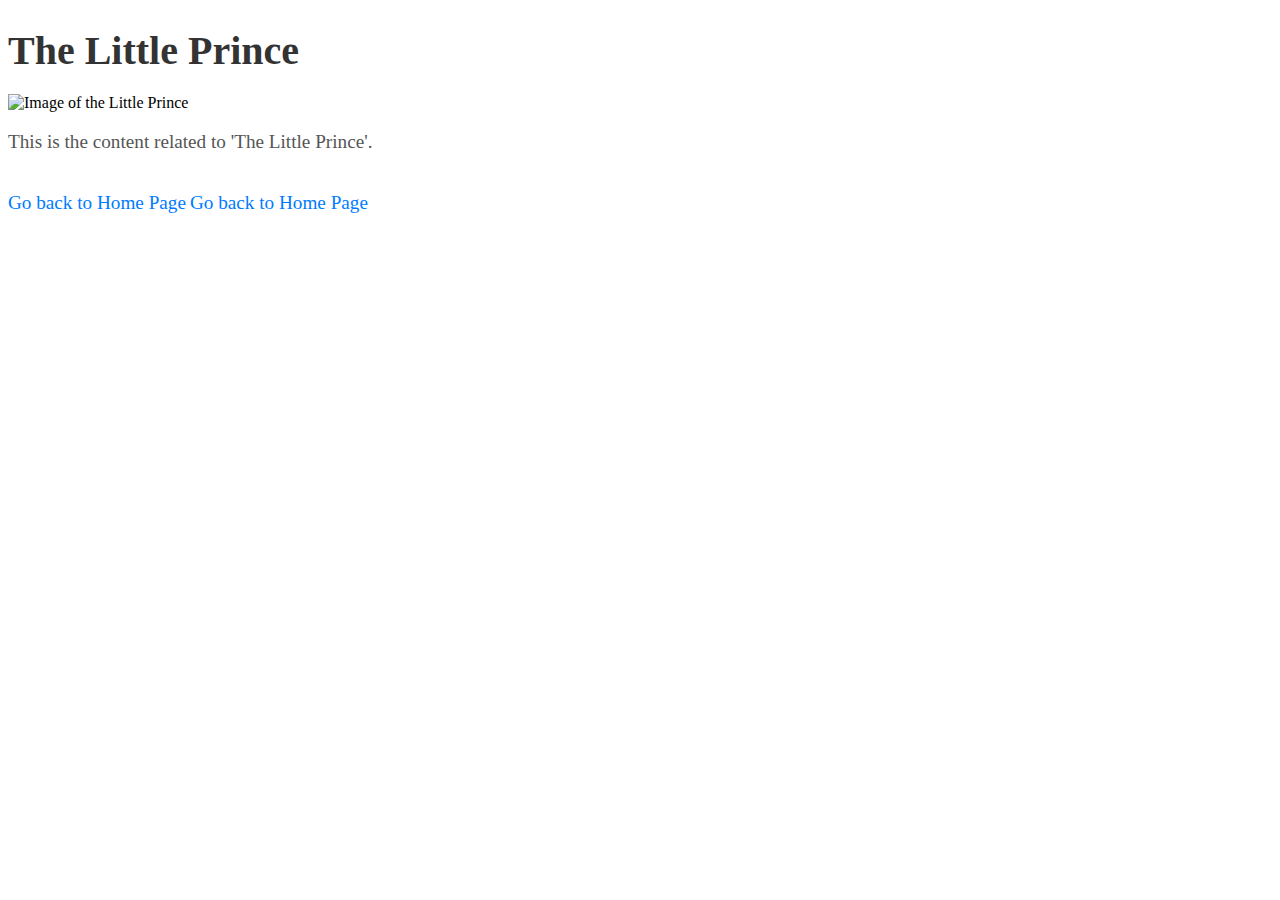
==== little_prince.html @ 6fb0fa12 "Update little_prince.html" ====
<!DOCTYPE html>
<html lang="en">
<head>
    <meta charset="UTF-8">
    <meta name="viewport" content="width=device-width, initial-scale=1.0">
    <title>Little Prince</title>
    <!-- Link to the external CSS file -->
    <link rel="stylesheet" href="styles.css">
</head>
<body>
    <h1>The Little Prince</h1>
    <img src="path-to-image.jpg" alt="Image of the Little Prince" class="center-image">
    <p>This is the content related to 'The Little Prince'.</p>
    <!-- Link to go back to index.html -->
    <a href="index.html">Go back to Home Page</a>
</body>
</html>
<a href="index.html">Go back to Home Page</a>
---- styles.css ----
<link rel="stylesheet" href="styles.css">
/* Centering text and images */
body {
    font-family: Arial, sans-serif;
    background-color: #f0f0f0;
    text-align: center;
    margin: 0;
    padding: 20px;
}

h1 {
    color: #333;
    font-size: 2.5em;
    margin-bottom: 20px;
}

p {
    font-size: 1.2em;
    color: #555;
}

.center-image {
    display: block;
    margin: 0 auto;
    max-width: 100%;
    height: auto;
}

a {
    display: inline-block;
    margin-top: 20px;
    text-decoration: none;
    color: #007BFF;
    font-size: 1.2em;
}

a:hover {
    color: #0056b3;
}
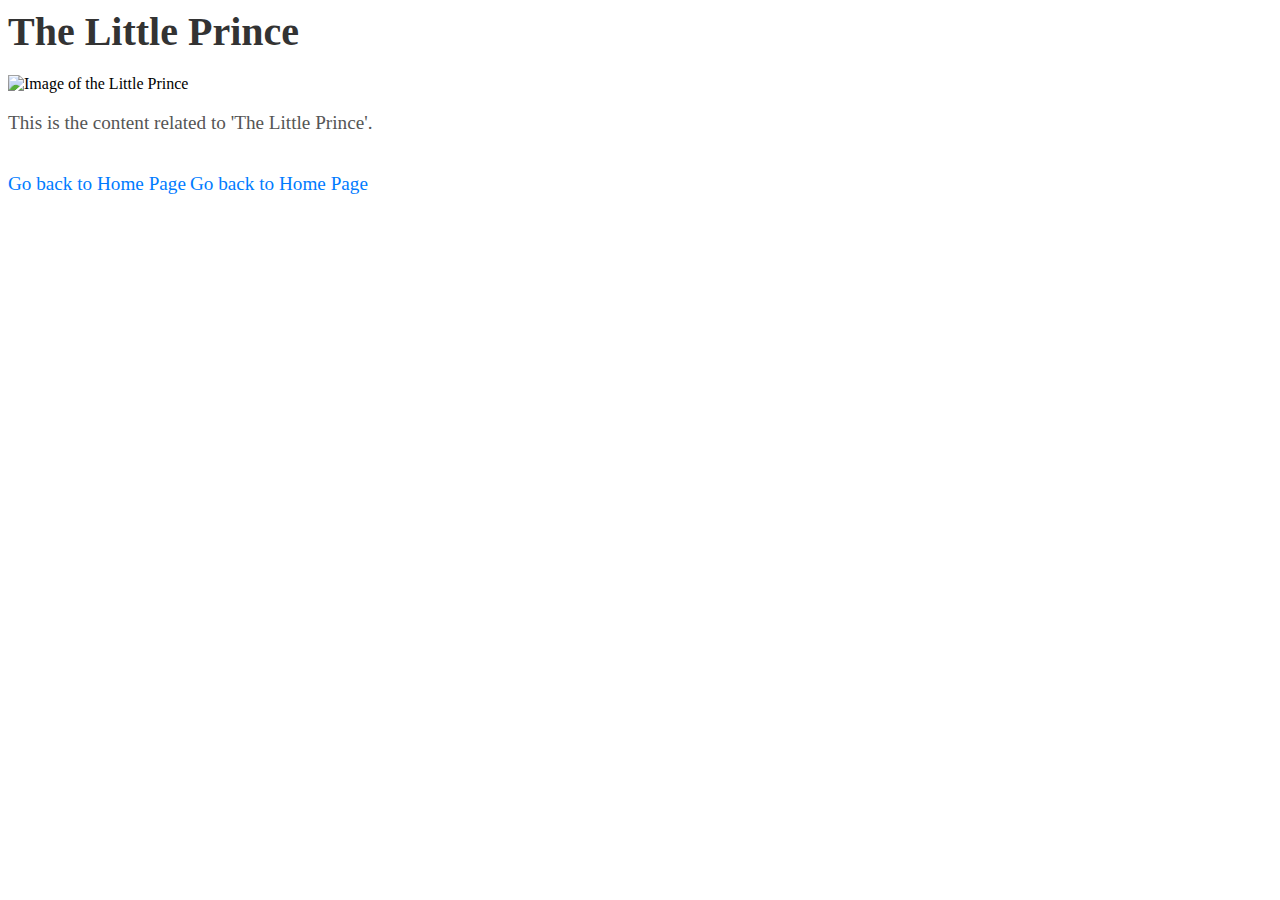
==== commit 86ae822c: "Update little_prince.html" ====
--- a/little_prince.html
+++ b/little_prince.html
@@ -1,4 +1,4 @@
-
+<link rel="stylesheet" href="styles.css"> 
 <!DOCTYPE html>
 <html lang="en">
 <head>
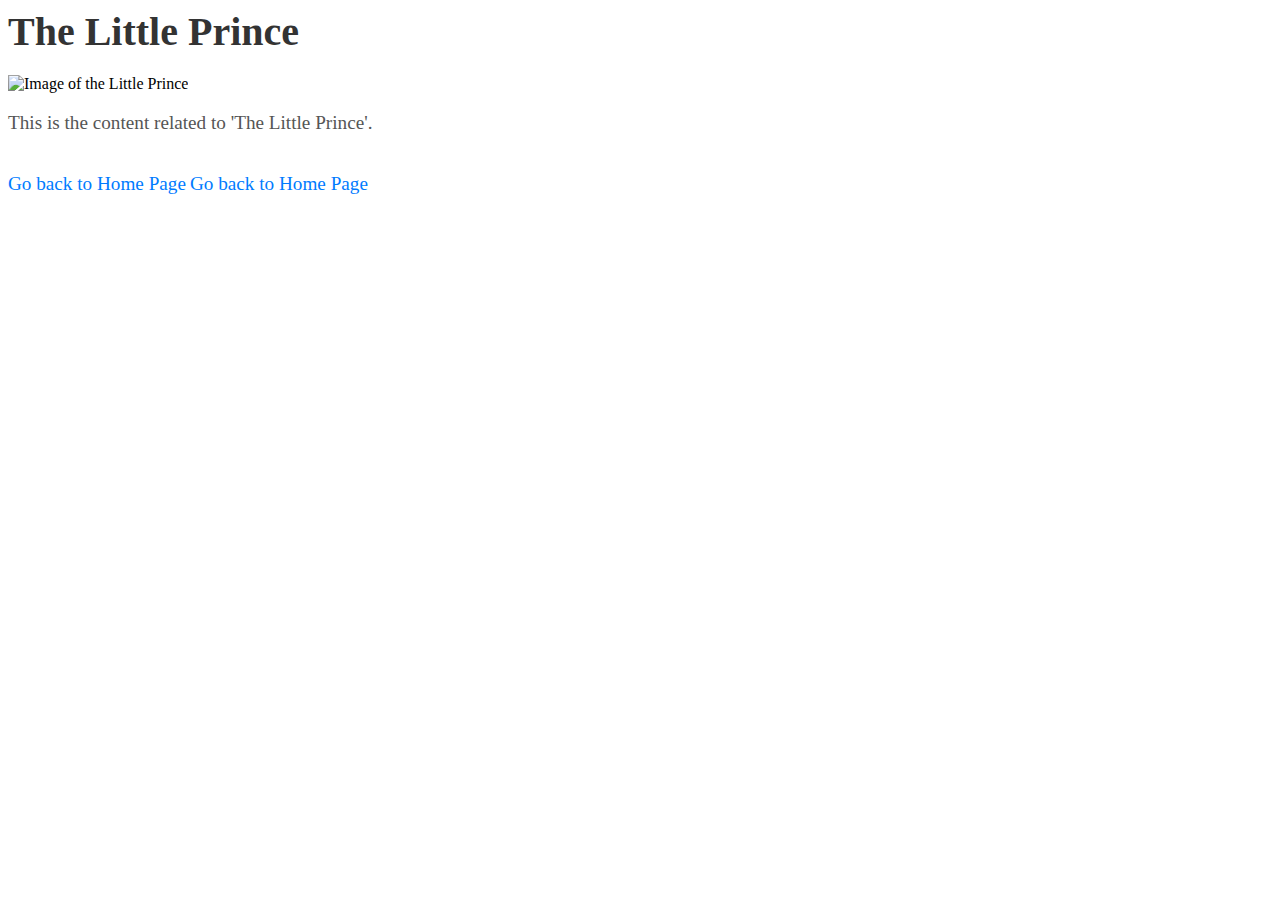
==== commit 17d8f2e3: "Update little_prince.html" ====
--- a/little_prince.html
+++ b/little_prince.html
@@ -10,7 +10,7 @@
 </head>
 <body>
     <h1>The Little Prince</h1>
-    <img src="path-to-image.jpg" alt="Image of the Little Prince" class="center-image">
+    <img src="Little%20Prince.jpg" alt="Image of the Little Prince">
     <p>This is the content related to 'The Little Prince'.</p>
     <!-- Link to go back to index.html -->
     <a href="index.html">Go back to Home Page</a>
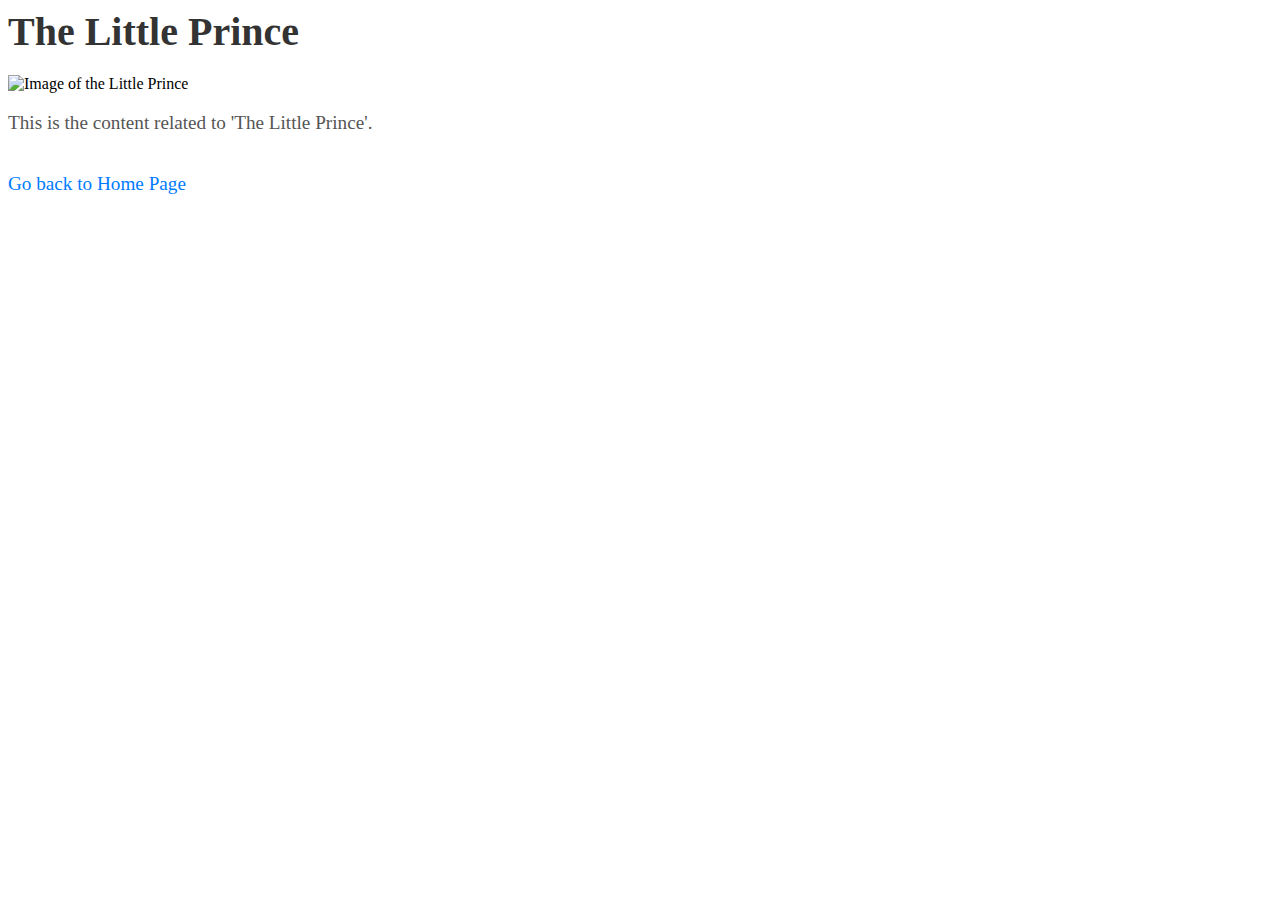
==== commit 02693e5f: "Update little_prince.html" ====
--- a/little_prince.html
+++ b/little_prince.html
@@ -10,11 +10,11 @@
 </head>
 <body>
     <h1>The Little Prince</h1>
-    <img src="Little%20Prince.jpg" alt="Image of the Little Prince">
+    <img src="Little Prince.jpg" alt="Image of the Little Prince">
     <p>This is the content related to 'The Little Prince'.</p>
     <!-- Link to go back to index.html -->
     <a href="index.html">Go back to Home Page</a>
 </body>
 </html>
-<a href="index.html">Go back to Home Page</a>
 
+
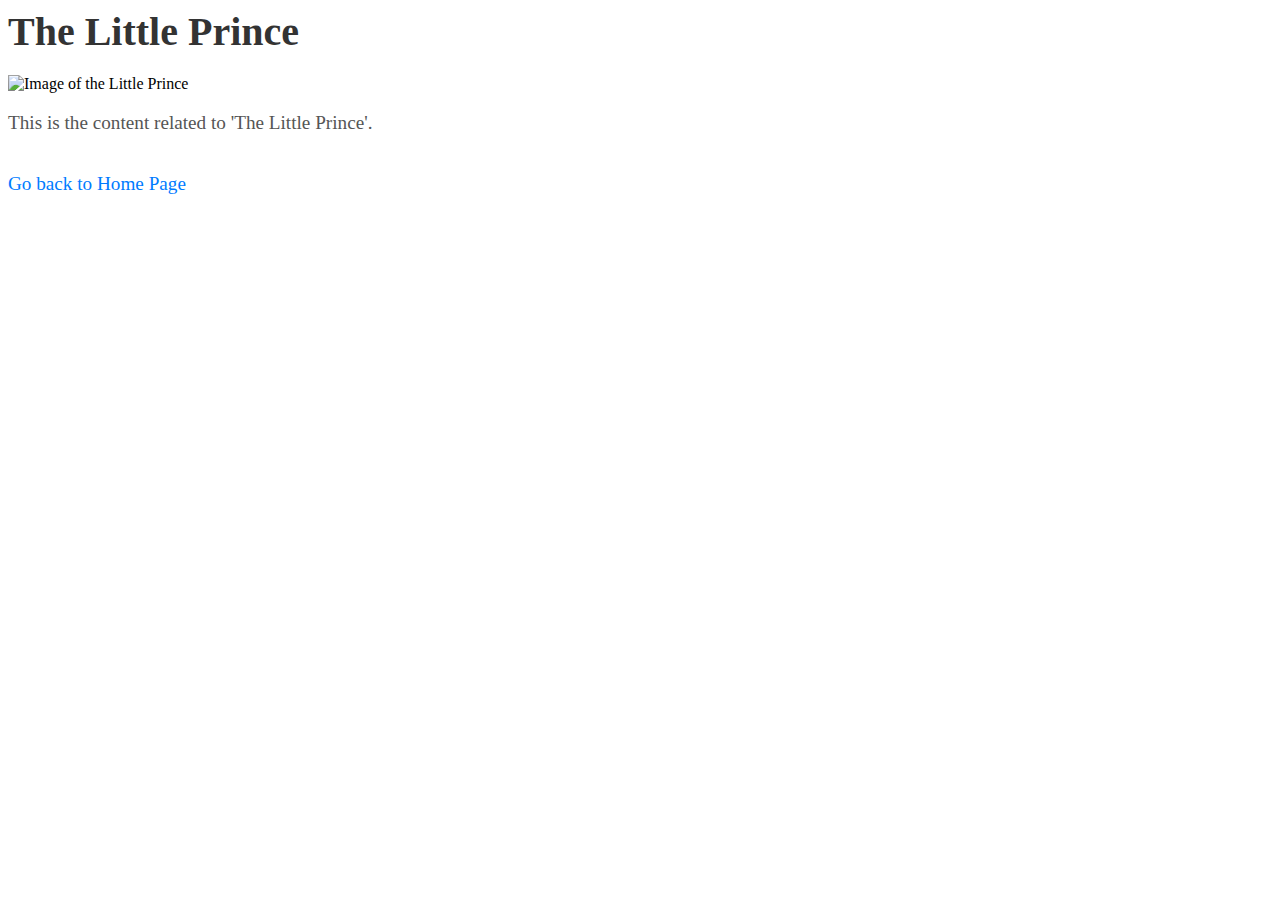
==== commit 68956b46: "Update little_prince.html" ====
--- a/little_prince.html
+++ b/little_prince.html
@@ -10,7 +10,7 @@
 </head>
 <body>
     <h1>The Little Prince</h1>
-    <img src="Little Prince.jpg" alt="Image of the Little Prince">
+    <img src="images/Little Prince.jpg" alt="Image of the Little Prince" class="center-image">
     <p>This is the content related to 'The Little Prince'.</p>
     <!-- Link to go back to index.html -->
     <a href="index.html">Go back to Home Page</a>
